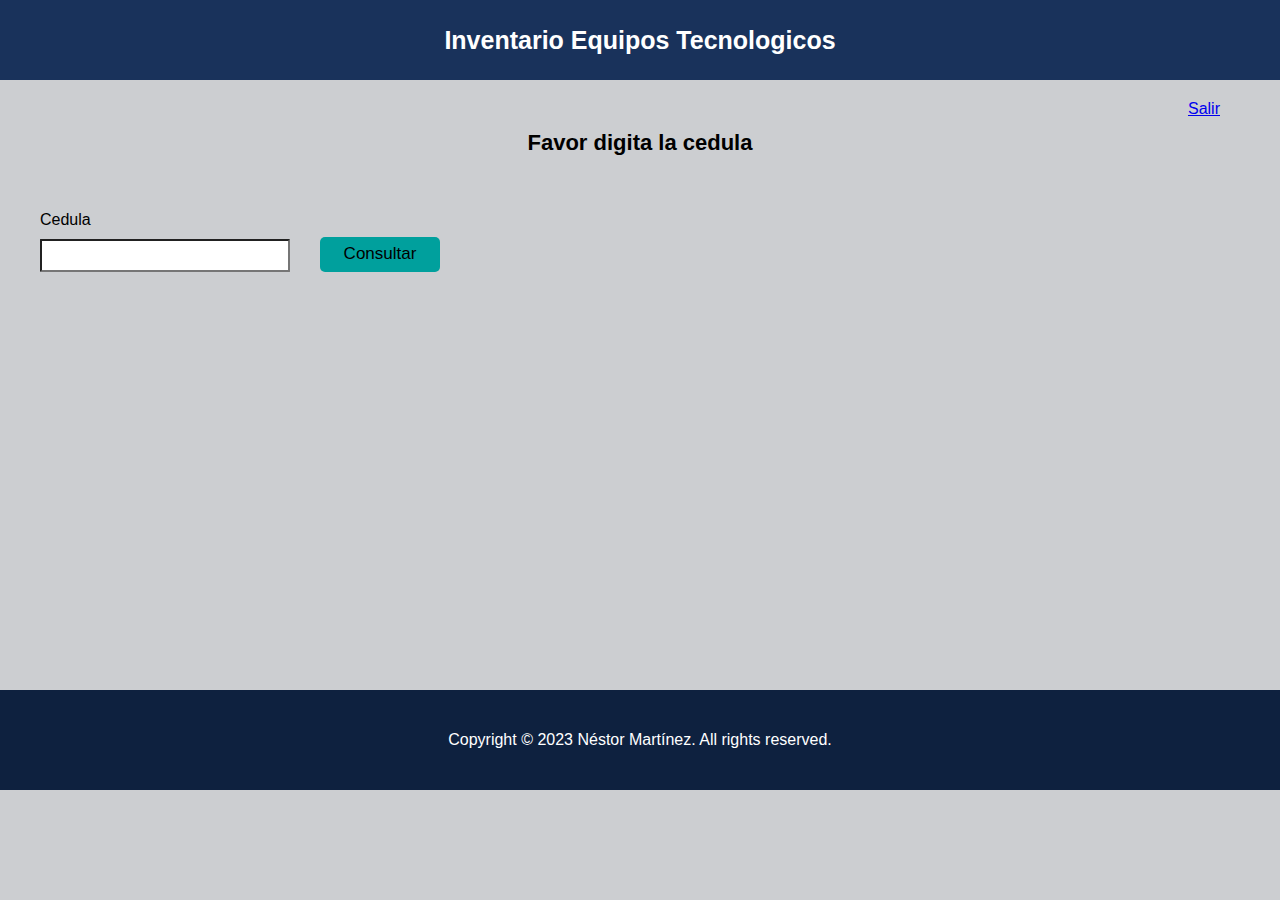
==== consulta.html @ ec439cc4 "v2.1" ====
<!DOCTYPE html>
<html lang="en">
<head>
    <meta charset="UTF-8">
    <meta http-equiv="X-UA-Compatible" content="IE=edge">
    <meta name="viewport" content="width=device-width, initial-scale=1.0">
    <title>InveSecSog</title>
    <link rel="stylesheet" href="css/estilosconsulta.css">
</head>
<body>

    <header>
        <h1>Inventario Equipos Tecnologicos</h1>
    </header>
    <div class="Contenedor_salir"><a class="btn_salir" href="index.html">Salir</a></div>
   <main>
    
    <div>
        <p class="msj1">Favor digita la cedula</p>
    </div>

    
        <form action="">
           <div class="uno">
            <label class="elemento" for="">Cedula</label>
            <input class="select" type="number">
            
           </div>

           <button class="bnt_consultar">Consultar</button>
        </form>
       
   </main>
</body>


<footer>
    <P>Copyright © 2023 Néstor Martínez. All rights reserved.</P>
    </footer>
</html>
---- css/estilosconsulta.css ----
*{
    margin: 0px;
    padding: 0px;
    box-sizing: border-box;  
  }
  body{
      background-color: rgb(204, 206, 209);
      font-family: "Roboto", "Odoo Unicode Support Noto", sans-serif
  }
  


  
/* ------------------------------------------------------------------------------------------------
                                           header
-------------------------------------------------------------------------------------------------- */
  header{
      background-color: #19325B;
      height: 80px;
      display: flex;
      justify-content: center;
      align-items: center;
  }
  h1{
      color: white;
      font-size: 25px;
      text-align: center;
     
  }
  .Contenedor_salir{
    display: flex;
    justify-content: flex-end;
    height: 30px;
}
.btn_salir{
    padding: 20px 40px;
    margin-right: 20px;
    text-align: right;
}

  
/* ------------------------------------------------------------------------------------------------
                                         menu
-------------------------------------------------------------------------------------------------- */
main{
    height: 60vh;
}
h1{
    color: white;
    font-size: 25px;
    text-align: center;
   
}
.msj1{
    text-align: center;
    margin: 20px 0;
    font-size: 22px;
    font-weight: 700;
}
form{
    display: flex;
    flex-direction: column;
    justify-content: center;
    align-items: center;

    /* border: 1px solid red;  */
}
.uno{
    display: flex;
    flex-direction: column;
    flex-wrap: wrap;
    margin-top: 20px;
    width: 250px;
  
    
}
.elemento{
    margin-bottom: 10px;
    margin-top: 15px;
}
.select{
    height: 33px;
    border-radius: 1PX;
}
.bnt_consultar{
    margin-top: 60px;
    height: 35px;
    width: 120px;
    background-color: #00a09d;
    border: none;
    border-radius: 5px;
    font-size: 17px;
}
/* ------------------------------------------------------------------------------------------------
                                           footer
-------------------------------------------------------------------------------------------------- */
footer{
    background-color: #0e213f;
    height: 100px;
    margin-top: 20px;
    display: flex;
    justify-content:center;
    align-items: center;
}
footer p{
    color:white;
    
}






@media(min-width:550px){

form{
    flex-direction: row;
    width: 98%;
    justify-content: flex-start;
    margin-left: 40px;
}
.bnt_consultar{
    margin-left: 30px;
  
}
    
   }
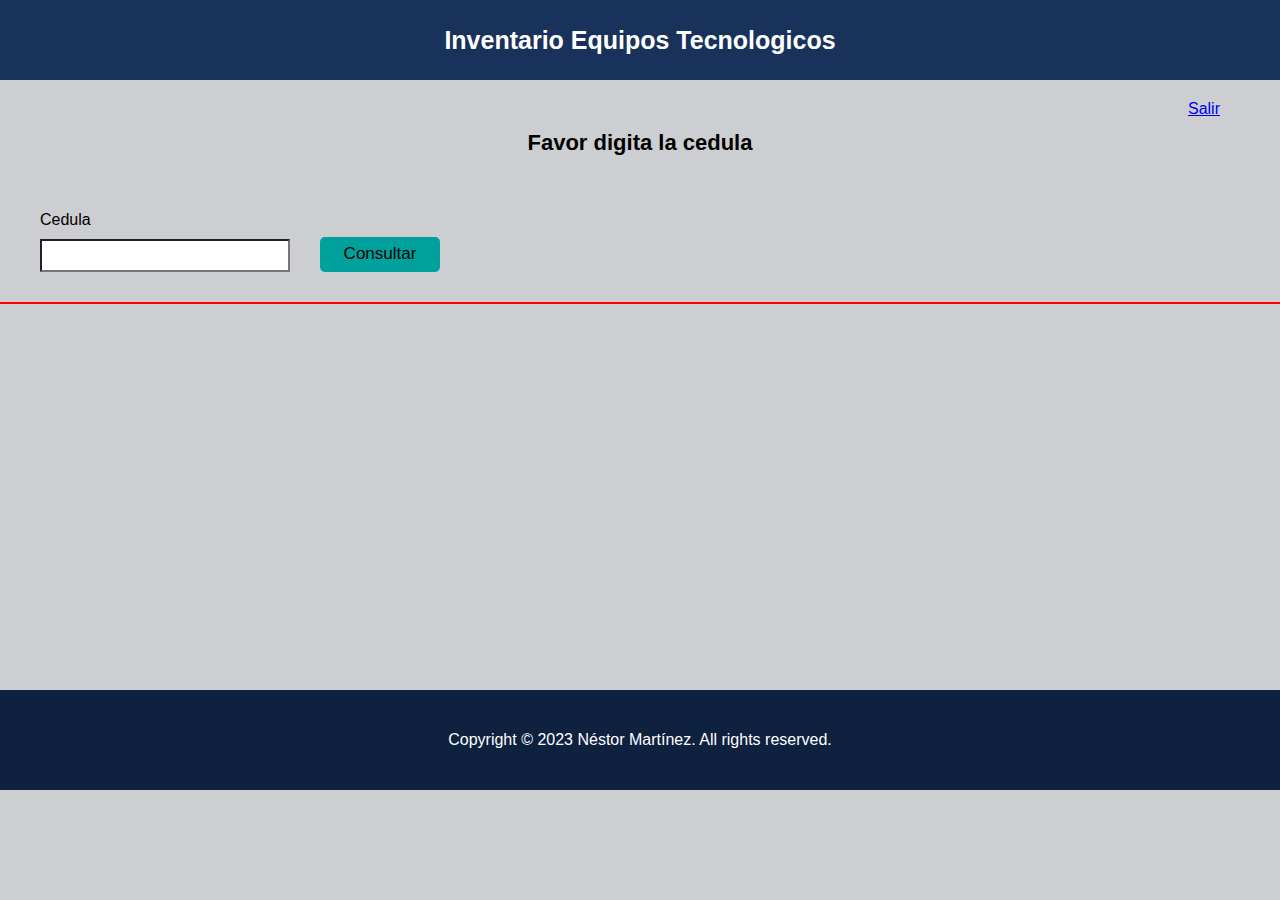
==== commit 10f5a0b2: "v2.1" ====
--- a/consulta.html
+++ b/consulta.html
@@ -23,12 +23,59 @@
         <form action="">
            <div class="uno">
             <label class="elemento" for="">Cedula</label>
-            <input class="select" type="number">
+            <input class="select" id="input_cedula" type="number">
             
            </div>
 
            <button class="bnt_consultar">Consultar</button>
         </form>
+
+        <div class="resultado">
+           <!-- <div class="datos_bd">
+            <div class="item_bd"><p class="parrafotitulo">DEPARTAMENTO:</p> <span>BOYACA</span></div>
+            <div class="item_bd"><p class="parrafotitulo">SECCIONAL:</p>  <span>TUNJA</span></div>
+            <div class="item_bd"><p class="parrafotitulo">MUNICIPIO:</p><span>SOGAMOSO</span></div>
+            <div class="item_bd"><p class="parrafotitulo">DIRECCION:</p><span>CLL 15 # 10-08</span></div>
+            <div class="item_bd"><p class="parrafotitulo">SEDE:</p><span>PALACIO DE JUSTICIA</span></div>
+            <div class="item_bd"><p class="parrafotitulo">JUZGADO:</p><span>PRIMERO PENAL DEL CIRCUITO DE SOGAMOSO</span></div>
+           </div>
+          <div class="linea"></div>
+           <div class="datos_bd">
+            <div class="item_bd"><p class="parrafotitulo">CEDULA:</p> <span>23456780</span></div>
+            <div class="item_bd"><p class="parrafotitulo">RESPONSABLE:</p>  <span>ANA MARIA PEÑA GALLO</span></div>
+           </div>
+
+           <div class="linea"></div>
+           <div class="datos_bd">
+            <div class="item_bd"><p class="parrafotitulo">TIPO ELEMENTO:</p> <span>COMPUTADOR</span></div>
+            <div class="item_bd"><p class="parrafotitulo">NOMBRE CI:</p>  <span>C05532-J031403</span></div>
+            <div class="item_bd"><p class="parrafotitulo">MARCA:</p>  <span>PC SMART</span></div>
+            <div class="item_bd"><p class="parrafotitulo">MODELO:</p>  <span>GOBAF800</span></div>
+            <div class="item_bd"><p class="parrafotitulo">SERIAL:</p>  <span>CSJ35679</span></div>
+            <div class="item_bd"><p class="parrafotitulo">PLACA:</p>  <span>450000</span></div>
+            <div class="item_bd"><p class="parrafotitulo">INVENTARIO CPU ETB:</p>  <span>2063</span></div>
+            <div class="item_bd"><p class="parrafotitulo">MANTENMIENTO CPU ETB:</p>  <span>2063</span></div>
+            <div class="item_bd"><p class="parrafotitulo">PROCESADOR:</p> <span>AMD A8-6600K APU with Radeon(tm) HD Graphics </span></div>
+            <div class="item_bd"><p class="parrafotitulo">MEMORIA:</p>  <span>4,00 GB (3,18 GB usable)</span></div>
+            <div class="item_bd"><p class="parrafotitulo">DISCO DURO:</p>  <span>500 GB</span></div>
+            <div class="item_bd"><p class="parrafotitulo">ANTIVIRUS:</p>  <span>ESET END POINT SECURITY 9.1.2063</span></div>
+            <div class="item_bd"><p class="parrafotitulo">SISTEMA OPERATIVO:</p>  <span>WINDOWS 10 </span></div>
+            <div class="item_bd"><p class="parrafotitulo">VERSION SISTEMA OPERATIVO:</p>  <span>20H1</span></div>
+            <div class="item_bd"><p class="parrafotitulo">IP:</p>  <span>450000</span></div>
+            <div class="item_bd"><p class="parrafotitulo">MARCA TECLADO:</p> <span>PCSMRAT</span></div>
+            <div class="item_bd"><p class="parrafotitulo">SERIAL TECLADO:</p>  <span>4NJUTYDSX</span></div>
+            <div class="item_bd"><p class="parrafotitulo">PLACA TECLADO:</p>  <span>N/D</span></div>
+            <div class="item_bd"><p class="parrafotitulo">INVENTARIO TECLADO ETB:</p>  <span>2063</span></div>
+            <div class="item_bd"><p class="parrafotitulo">MARCA MOUSE:</p> <span>PCSMRAT</span></div>
+            <div class="item_bd"><p class="parrafotitulo">SERIAL MOUSE:</p>  <span>4NJUTYDSX</span></div>
+            <div class="item_bd"><p class="parrafotitulo">PLACA MOUSE:</p>  <span>N/D</span></div>
+            <div class="item_bd"><p class="parrafotitulo">INVENTARIO MOUSE ETB:</p>  <span>2063</span></div>
+            <div class="item_bd"><p class="parrafotitulo">MARCA MONITOR:</p> <span>PCSMRAT</span></div>
+            <div class="item_bd"><p class="parrafotitulo">SERIAL MONITOR:</p>  <span>4NJUTYDSX</span></div>
+            <div class="item_bd"><p class="parrafotitulo">PLACA MONITOR:</p>  <span>N/D</span></div>
+            <div class="item_bd"><p class="parrafotitulo">INVENTARIO MONITOR ETB:</p>  <span>2063</span></div>
+           </div> -->
+        </div>
        
    </main>
 </body>
@@ -37,4 +84,6 @@
 <footer>
     <P>Copyright © 2023 Néstor Martínez. All rights reserved.</P>
     </footer>
+
+    <script src="js/consulta.js"></script>
 </html>--- a/css/estilosconsulta.css
+++ b/css/estilosconsulta.css
@@ -44,7 +44,8 @@
                                          menu
 -------------------------------------------------------------------------------------------------- */
 main{
-    height: 60vh;
+    height: auto;
+    min-height: 60vh;
 }
 h1{
     color: white;
@@ -92,6 +93,42 @@
     border-radius: 5px;
     font-size: 17px;
 }
+
+/* ------------------------------------------------------------------------------------------------
+                                        RESULTADOS
+-------------------------------------------------------------------------------------------------- */
+
+.resultado{
+    border:1px solid red;
+    margin-top: 30px;
+
+}
+.datos_bd{
+    border:1px solid rgb(9, 255, 0);
+    margin-top: 20px;
+    display: flex;
+    gap:5px;
+    flex-wrap: wrap;
+    justify-content: center;
+    align-items: center;
+}
+.item_bd{
+ display: flex;
+ width: 300px;
+ border:1px solid rgba(0, 0, 255, 0.404);
+}
+.item_bd span{
+margin-top: 3px;
+margin-left: 3px;
+}
+.parrafotitulo{
+    font-weight: 900;
+}
+.linea{
+    border:1px solid black;
+    width: 98%;
+    margin: 10px 0px;
+}
 /* ------------------------------------------------------------------------------------------------
                                            footer
 -------------------------------------------------------------------------------------------------- */
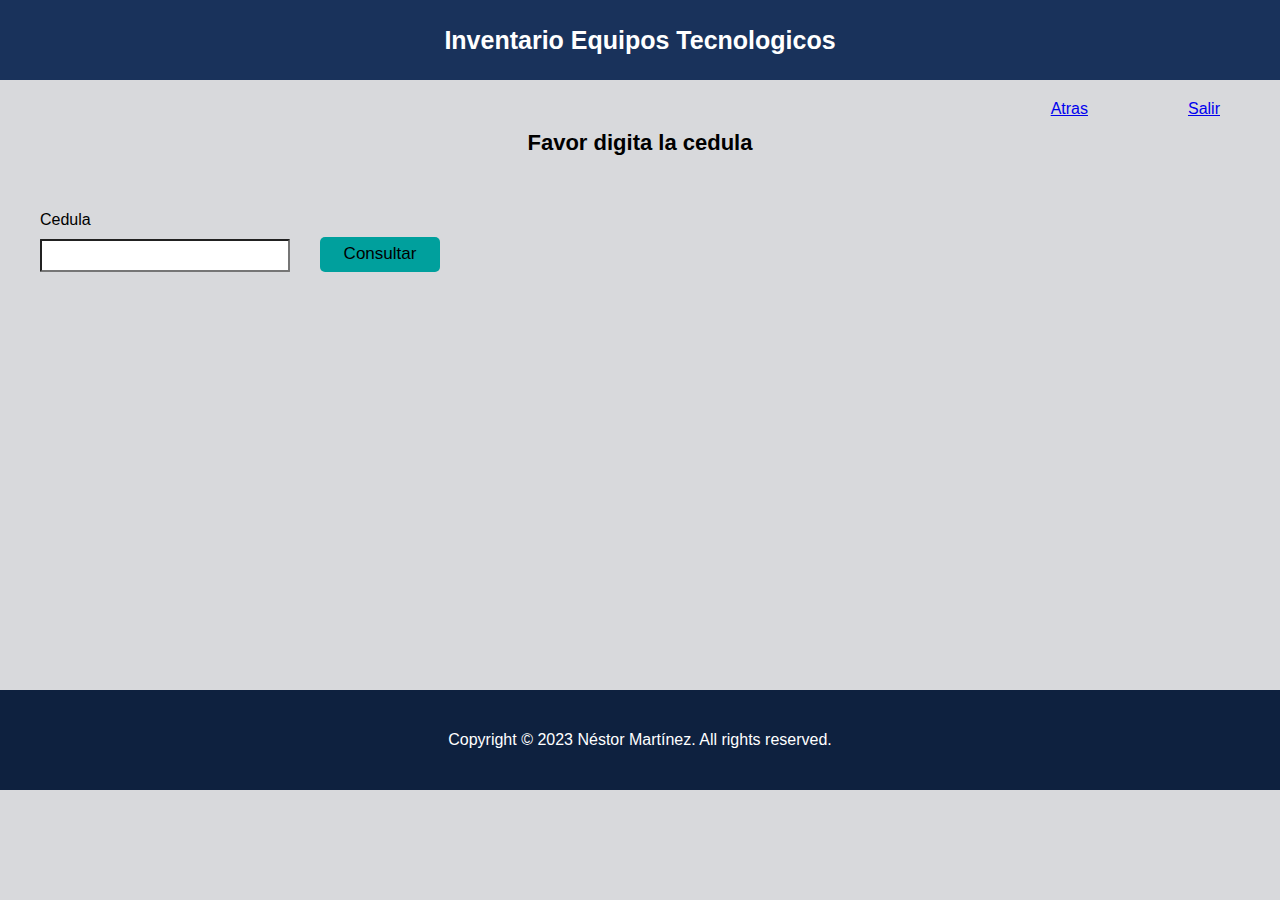
==== commit 14711ec4: "v2.3" ====
--- a/consulta.html
+++ b/consulta.html
@@ -12,14 +12,18 @@
     <header>
         <h1>Inventario Equipos Tecnologicos</h1>
     </header>
-    <div class="Contenedor_salir"><a class="btn_salir" href="index.html">Salir</a></div>
+    <div class="Contenedor_salir">
+        <a class="btn_salir" href="menu.html">Atras</a>
+        <a class="btn_salir" href="index.html">Salir</a>
+        
+    </div>
    <main>
     
     <div>
         <p class="msj1">Favor digita la cedula</p>
     </div>
 
-    
+
         <form action="">
            <div class="uno">
             <label class="elemento" for="">Cedula</label>
--- a/css/estilosconsulta.css
+++ b/css/estilosconsulta.css
@@ -5,7 +5,7 @@
     box-sizing: border-box;  
   }
   body{
-      background-color: rgb(204, 206, 209);
+      background-color: rgba(204, 206, 209, 0.767);
       font-family: "Roboto", "Odoo Unicode Support Noto", sans-serif
   }
   
@@ -99,15 +99,17 @@
 -------------------------------------------------------------------------------------------------- */
 
 .resultado{
-    border:1px solid red;
-    margin-top: 30px;
-
+    /* border:1px solid red; */
+    margin: 40px auto;
+    max-width: 1000px;
+    
+   
 }
 .datos_bd{
-    border:1px solid rgb(9, 255, 0);
+    /* border:1px solid rgb(9, 255, 0); */
     margin-top: 20px;
     display: flex;
-    gap:5px;
+    gap:10px;
     flex-wrap: wrap;
     justify-content: center;
     align-items: center;
@@ -115,7 +117,7 @@
 .item_bd{
  display: flex;
  width: 300px;
- border:1px solid rgba(0, 0, 255, 0.404);
+ border:1px solid rgba(0, 0, 255, 0.452);
 }
 .item_bd span{
 margin-top: 3px;
@@ -125,7 +127,12 @@
     font-weight: 900;
 }
 .linea{
-    border:1px solid black;
+    border:1px solid rgba(0, 0, 0, 0.322);
+    width: 98%;
+    margin: 10px 0px;
+}
+.linea1{
+    border:1px solid rgb(36, 1, 230);
     width: 98%;
     margin: 10px 0px;
 }
